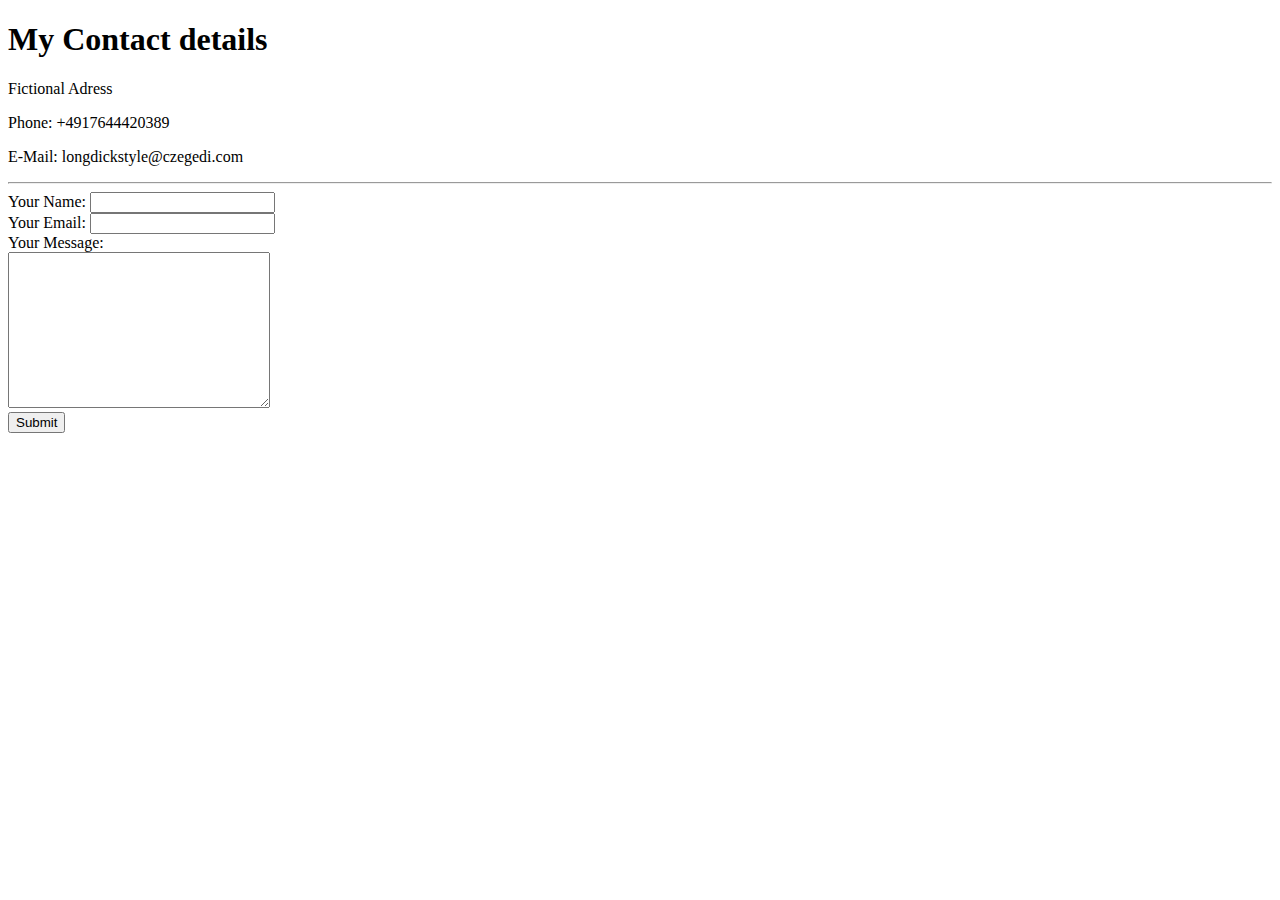
==== contact.html @ 32b1775b "Add files via upload" ====
<!DOCTYPE html>
<html lang="en" dir="ltr">

<head>
  <meta charset="utf-8">
  <title>My Contact Details</title>
  <link rel="stylesheet" href="css/styles.css">
</head>

<body>
  <h1>My Contact details</h1>
  <p>Fictional Adress</p>
  <p>Phone: +4917644420389</p>
  <p>E-Mail: longdickstyle@czegedi.com</p>
  <hr>
  <form class="" action="mailto:cz.markus@gmx.de" method="post">
    <label for="">Your Name:</label>
    <input type="text" name="" value=""><br>
    <label>Your Email:</label>
    <input type="email" name="" value=""><br>
    <label for="">Your Message:</label><br>
    <textarea name="name" rows="10" cols="30"></textarea><br>
    <input type="submit" name="">

  </form>
</body>

</html>
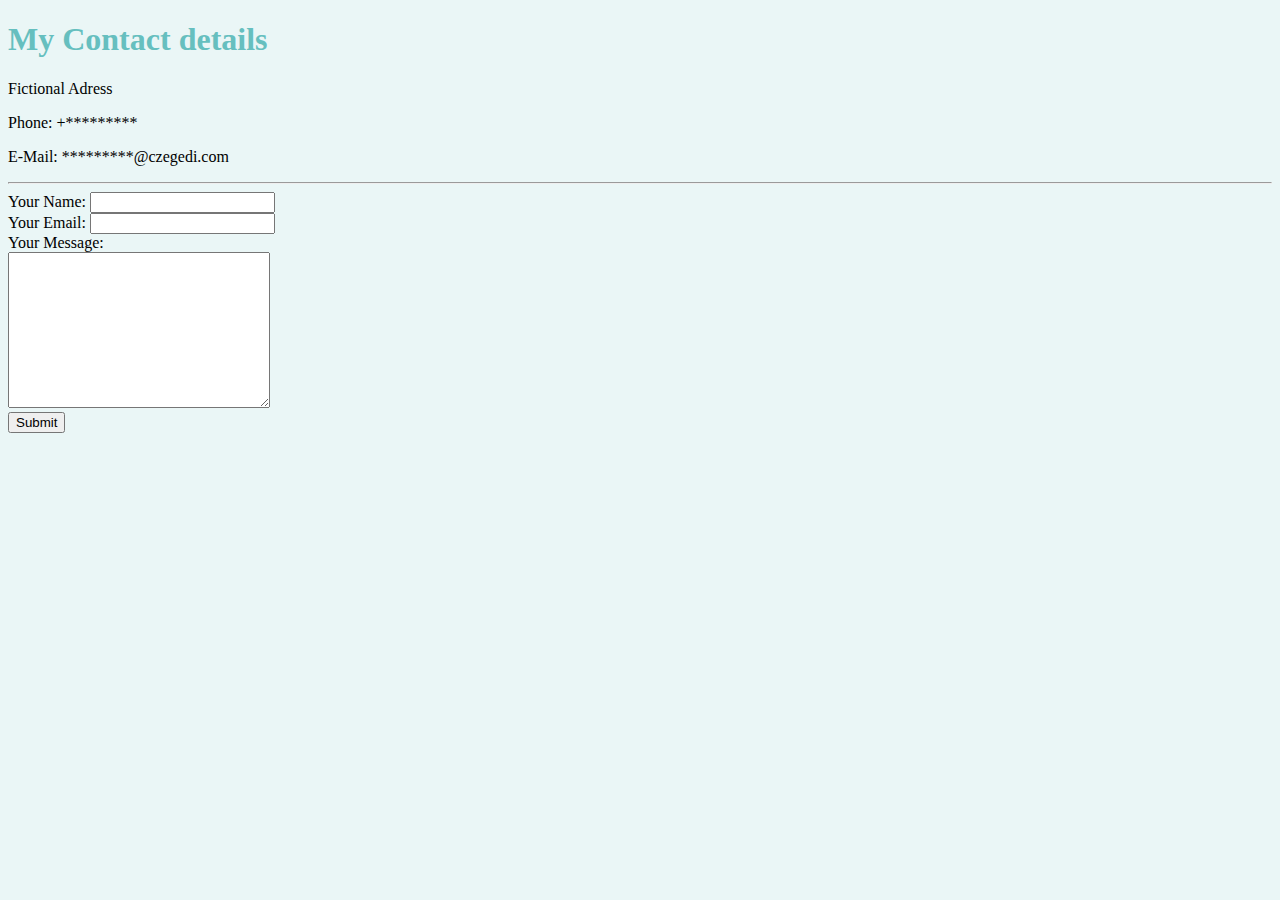
==== commit bca0c5df: "Add files via upload" ====
--- a/contact.html
+++ b/contact.html
@@ -10,8 +10,8 @@
 <body>
   <h1>My Contact details</h1>
   <p>Fictional Adress</p>
-  <p>Phone: +4917644420389</p>
-  <p>E-Mail: longdickstyle@czegedi.com</p>
+  <p>Phone: +*********</p>
+  <p>E-Mail: *********@czegedi.com</p>
   <hr>
   <form class="" action="mailto:cz.markus@gmx.de" method="post">
     <label for="">Your Name:</label>
--- a/css/styles.css
+++ b/css/styles.css
@@ -0,0 +1,10 @@
+body {
+  background-color: #EAF6F6;
+}
+h1 {
+  color: #66BFBF;
+}
+
+h3 {
+  color: #66BFBF;
+}
